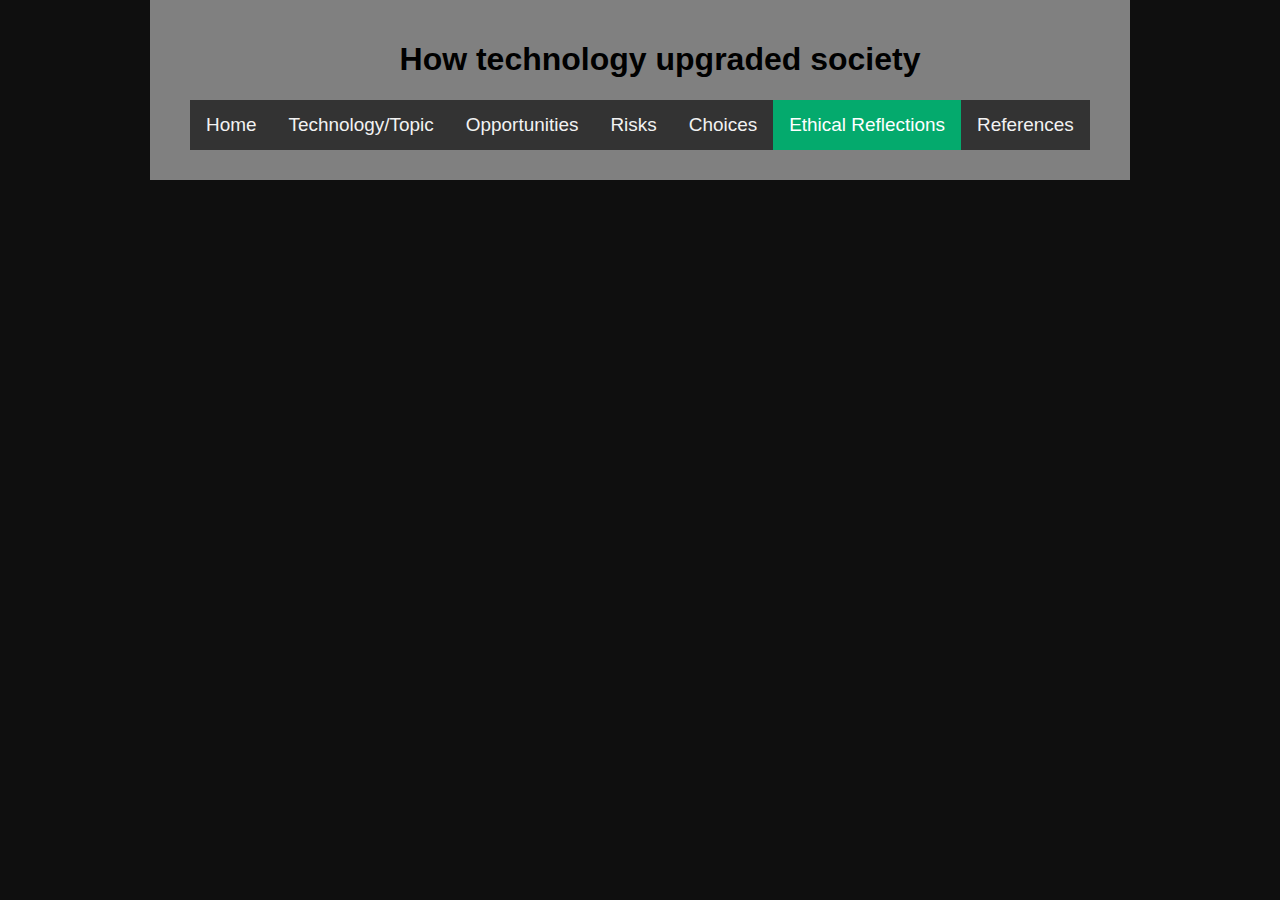
==== misc/ethics.html @ 92ffa1e6 "push to github" ====
<!DOCTYPE html>
<html>
<head>
  <title>How technology upgraded society</title>
  	<link rel="stylesheet" href="../styles/mystyles.css">
    <link rel="stylesheet" href="../styles/960.css">
  </head>
<body>
  <div class="container_12">
    <div class="grid_12 title"><div class="parallax">
      <h1><center><a style="text-decoration: none; color: black;" href="../index.html">How technology upgraded society</a></center></h1></div>
  <div class="topnav">
  <a href="../index.html">Home</a>
  <a href="topic.html">Technology/Topic</a>
  <a href="opportunities.html">Opportunities</a>
  <a href="risks.html">Risks</a>
  <a href="choices.html">Choices</a>
  <a class="active" href="ethics.html">Ethical Reflections</a>
  <a href="references.html">References</a>
</div>

</div></div>

</body>
</html>
---- styles/mystyles.css ----
a {
  color: #fff;
  text-decoration: none;
}

body {
  margin: 0;
  font-family: 'Roboto', sans-serif;
  background-color: #0f0f0f;
}

.topnav {
  overflow: hidden;
  background-color: #333;
  width: 900px;
  
}

.topnav a {
  float: left;
  color: #f2f2f2;
  text-align: center;
  padding: 14px 16px;
  text-decoration: none;
  font-size: 18.94px;
}

.topnav a:hover {
  background-color: #ddd;
  color: black;
}

.topnav a.active {
  background-color: #04AA6D;
  color: white;
}

.container_12 {
  background-color: grey;
  padding: 10px;
  margin-top: -10px;
}

.title {
  padding: 20px;
}

.menu  {
  text-decoration: none;
  margin-top: 10px;
  padding: 0px;
  font-size: 50px;
  background-color: #333;
  color: #ddd; 
}

.menu:hover {
  background-color: #04AA6D;
  color: #0f0f0f;
}

.titlebox {
  font-size: 50px
}

@import url("https://fonts.googleapis.com/css2?family=Montserrat:wght@300&display=swap");

@import url("https://fonts.googleapis.com/css2?family=Roboto&display=swap");


.text {
  padding: 20px;
  font-family: 'Roboto', sans-serif;
  background-color: black;
  color: white;
  font-size: 1em;
  word-wrap: break-word;
}
.references {
  background-color:black;
}
.ref {
  background-color: black;
  color: white;
  padding: 20px;
  margin: 0px;
  width: 800px;
  font-size: 14px;
}
.reflink {
  text-indent: 20px;
}
---- styles/960.css ----
/*
  960 Grid System ~ Core CSS.
  Learn more ~ http://960.gs/

  Licensed under GPL and MIT.
*/

/*
  Forces backgrounds to span full width,
  even if there is horizontal scrolling.
  Increase this if your layout is wider.

  Note: IE6 works fine without this fix.
*/

body {
  min-width: 960px;
}

/* `Container
----------------------------------------------------------------------------------------------------*/

.container_12,
.container_16 {
  margin-left: auto;
  margin-right: auto;
  width: 960px;
}

/* `Grid >> Global
----------------------------------------------------------------------------------------------------*/

.grid_1,
.grid_2,
.grid_3,
.grid_4,
.grid_5,
.grid_6,
.grid_7,
.grid_8,
.grid_9,
.grid_10,
.grid_11,
.grid_12,
.grid_13,
.grid_14,
.grid_15,
.grid_16 {
  display: inline;
  float: left;
  margin-left: 10px;
  margin-right: 10px;
}

.push_1, .pull_1,
.push_2, .pull_2,
.push_3, .pull_3,
.push_4, .pull_4,
.push_5, .pull_5,
.push_6, .pull_6,
.push_7, .pull_7,
.push_8, .pull_8,
.push_9, .pull_9,
.push_10, .pull_10,
.push_11, .pull_11,
.push_12, .pull_12,
.push_13, .pull_13,
.push_14, .pull_14,
.push_15, .pull_15 {
  position: relative;
}

.container_12 .grid_3,
.container_16 .grid_4 {
  width: 220px;
}

.container_12 .grid_6,
.container_16 .grid_8 {
  width: 460px;
}

.container_12 .grid_9,
.container_16 .grid_12 {
  width: 700px;
}

.container_12 .grid_12,
.container_16 .grid_16 {
  width: 940px;
}

/* `Grid >> Children (Alpha ~ First, Omega ~ Last)
----------------------------------------------------------------------------------------------------*/

.alpha {
  margin-left: 0;
}

.omega {
  margin-right: 0;
}

/* `Grid >> 12 Columns
----------------------------------------------------------------------------------------------------*/

.container_12 .grid_1 {
  width: 60px;
}

.container_12 .grid_2 {
  width: 140px;
}

.container_12 .grid_4 {
  width: 300px;
}

.container_12 .grid_5 {
  width: 380px;
}

.container_12 .grid_7 {
  width: 540px;
}

.container_12 .grid_8 {
  width: 620px;
}

.container_12 .grid_10 {
  width: 780px;
}

.container_12 .grid_11 {
  width: 860px;
}

/* `Grid >> 16 Columns
----------------------------------------------------------------------------------------------------*/

.container_16 .grid_1 {
  width: 40px;
}

.container_16 .grid_2 {
  width: 100px;
}

.container_16 .grid_3 {
  width: 160px;
}

.container_16 .grid_5 {
  width: 280px;
}

.container_16 .grid_6 {
  width: 340px;
}

.container_16 .grid_7 {
  width: 400px;
}

.container_16 .grid_9 {
  width: 520px;
}

.container_16 .grid_10 {
  width: 580px;
}

.container_16 .grid_11 {
  width: 640px;
}

.container_16 .grid_13 {
  width: 760px;
}

.container_16 .grid_14 {
  width: 820px;
}

.container_16 .grid_15 {
  width: 880px;
}

/* `Prefix Extra Space >> Global
----------------------------------------------------------------------------------------------------*/

.container_12 .prefix_3,
.container_16 .prefix_4 {
  padding-left: 240px;
}

.container_12 .prefix_6,
.container_16 .prefix_8 {
  padding-left: 480px;
}

.container_12 .prefix_9,
.container_16 .prefix_12 {
  padding-left: 720px;
}

/* `Prefix Extra Space >> 12 Columns
----------------------------------------------------------------------------------------------------*/

.container_12 .prefix_1 {
  padding-left: 80px;
}

.container_12 .prefix_2 {
  padding-left: 160px;
}

.container_12 .prefix_4 {
  padding-left: 320px;
}

.container_12 .prefix_5 {
  padding-left: 400px;
}

.container_12 .prefix_7 {
  padding-left: 560px;
}

.container_12 .prefix_8 {
  padding-left: 640px;
}

.container_12 .prefix_10 {
  padding-left: 800px;
}

.container_12 .prefix_11 {
  padding-left: 880px;
}

/* `Prefix Extra Space >> 16 Columns
----------------------------------------------------------------------------------------------------*/

.container_16 .prefix_1 {
  padding-left: 60px;
}

.container_16 .prefix_2 {
  padding-left: 120px;
}

.container_16 .prefix_3 {
  padding-left: 180px;
}

.container_16 .prefix_5 {
  padding-left: 300px;
}

.container_16 .prefix_6 {
  padding-left: 360px;
}

.container_16 .prefix_7 {
  padding-left: 420px;
}

.container_16 .prefix_9 {
  padding-left: 540px;
}

.container_16 .prefix_10 {
  padding-left: 600px;
}

.container_16 .prefix_11 {
  padding-left: 660px;
}

.container_16 .prefix_13 {
  padding-left: 780px;
}

.container_16 .prefix_14 {
  padding-left: 840px;
}

.container_16 .prefix_15 {
  padding-left: 900px;
}

/* `Suffix Extra Space >> Global
----------------------------------------------------------------------------------------------------*/

.container_12 .suffix_3,
.container_16 .suffix_4 {
  padding-right: 240px;
}

.container_12 .suffix_6,
.container_16 .suffix_8 {
  padding-right: 480px;
}

.container_12 .suffix_9,
.container_16 .suffix_12 {
  padding-right: 720px;
}

/* `Suffix Extra Space >> 12 Columns
----------------------------------------------------------------------------------------------------*/

.container_12 .suffix_1 {
  padding-right: 80px;
}

.container_12 .suffix_2 {
  padding-right: 160px;
}

.container_12 .suffix_4 {
  padding-right: 320px;
}

.container_12 .suffix_5 {
  padding-right: 400px;
}

.container_12 .suffix_7 {
  padding-right: 560px;
}

.container_12 .suffix_8 {
  padding-right: 640px;
}

.container_12 .suffix_10 {
  padding-right: 800px;
}

.container_12 .suffix_11 {
  padding-right: 880px;
}

/* `Suffix Extra Space >> 16 Columns
----------------------------------------------------------------------------------------------------*/

.container_16 .suffix_1 {
  padding-right: 60px;
}

.container_16 .suffix_2 {
  padding-right: 120px;
}

.container_16 .suffix_3 {
  padding-right: 180px;
}

.container_16 .suffix_5 {
  padding-right: 300px;
}

.container_16 .suffix_6 {
  padding-right: 360px;
}

.container_16 .suffix_7 {
  padding-right: 420px;
}

.container_16 .suffix_9 {
  padding-right: 540px;
}

.container_16 .suffix_10 {
  padding-right: 600px;
}

.container_16 .suffix_11 {
  padding-right: 660px;
}

.container_16 .suffix_13 {
  padding-right: 780px;
}

.container_16 .suffix_14 {
  padding-right: 840px;
}

.container_16 .suffix_15 {
  padding-right: 900px;
}

/* `Push Space >> Global
----------------------------------------------------------------------------------------------------*/

.container_12 .push_3,
.container_16 .push_4 {
  left: 240px;
}

.container_12 .push_6,
.container_16 .push_8 {
  left: 480px;
}

.container_12 .push_9,
.container_16 .push_12 {
  left: 720px;
}

/* `Push Space >> 12 Columns
----------------------------------------------------------------------------------------------------*/

.container_12 .push_1 {
  left: 80px;
}

.container_12 .push_2 {
  left: 160px;
}

.container_12 .push_4 {
  left: 320px;
}

.container_12 .push_5 {
  left: 400px;
}

.container_12 .push_7 {
  left: 560px;
}

.container_12 .push_8 {
  left: 640px;
}

.container_12 .push_10 {
  left: 800px;
}

.container_12 .push_11 {
  left: 880px;
}

/* `Push Space >> 16 Columns
----------------------------------------------------------------------------------------------------*/

.container_16 .push_1 {
  left: 60px;
}

.container_16 .push_2 {
  left: 120px;
}

.container_16 .push_3 {
  left: 180px;
}

.container_16 .push_5 {
  left: 300px;
}

.container_16 .push_6 {
  left: 360px;
}

.container_16 .push_7 {
  left: 420px;
}

.container_16 .push_9 {
  left: 540px;
}

.container_16 .push_10 {
  left: 600px;
}

.container_16 .push_11 {
  left: 660px;
}

.container_16 .push_13 {
  left: 780px;
}

.container_16 .push_14 {
  left: 840px;
}

.container_16 .push_15 {
  left: 900px;
}

/* `Pull Space >> Global
----------------------------------------------------------------------------------------------------*/

.container_12 .pull_3,
.container_16 .pull_4 {
  left: -240px;
}

.container_12 .pull_6,
.container_16 .pull_8 {
  left: -480px;
}

.container_12 .pull_9,
.container_16 .pull_12 {
  left: -720px;
}

/* `Pull Space >> 12 Columns
----------------------------------------------------------------------------------------------------*/

.container_12 .pull_1 {
  left: -80px;
}

.container_12 .pull_2 {
  left: -160px;
}

.container_12 .pull_4 {
  left: -320px;
}

.container_12 .pull_5 {
  left: -400px;
}

.container_12 .pull_7 {
  left: -560px;
}

.container_12 .pull_8 {
  left: -640px;
}

.container_12 .pull_10 {
  left: -800px;
}

.container_12 .pull_11 {
  left: -880px;
}

/* `Pull Space >> 16 Columns
----------------------------------------------------------------------------------------------------*/

.container_16 .pull_1 {
  left: -60px;
}

.container_16 .pull_2 {
  left: -120px;
}

.container_16 .pull_3 {
  left: -180px;
}

.container_16 .pull_5 {
  left: -300px;
}

.container_16 .pull_6 {
  left: -360px;
}

.container_16 .pull_7 {
  left: -420px;
}

.container_16 .pull_9 {
  left: -540px;
}

.container_16 .pull_10 {
  left: -600px;
}

.container_16 .pull_11 {
  left: -660px;
}

.container_16 .pull_13 {
  left: -780px;
}

.container_16 .pull_14 {
  left: -840px;
}

.container_16 .pull_15 {
  left: -900px;
}

/* `Clear Floated Elements
----------------------------------------------------------------------------------------------------*/

/* http://sonspring.com/journal/clearing-floats */

.clear {
  clear: both;
  display: block;
  overflow: hidden;
  visibility: hidden;
  width: 0;
  height: 0;
}

/* http://www.yuiblog.com/blog/2010/09/27/clearfix-reloaded-overflowhidden-demystified */

.clearfix:before,
.clearfix:after,
.container_12:before,
.container_12:after,
.container_16:before,
.container_16:after {
  content: '.';
  display: block;
  overflow: hidden;
  visibility: hidden;
  font-size: 0;
  line-height: 0;
  width: 0;
  height: 0;
}

.clearfix:after,
.container_12:after,
.container_16:after {
  clear: both;
}

/*
  The following zoom:1 rule is specifically for IE6 + IE7.
  Move to separate stylesheet if invalid CSS is a problem.
*/

.clearfix,
.container_12,
.container_16 {
  zoom: 1;
}
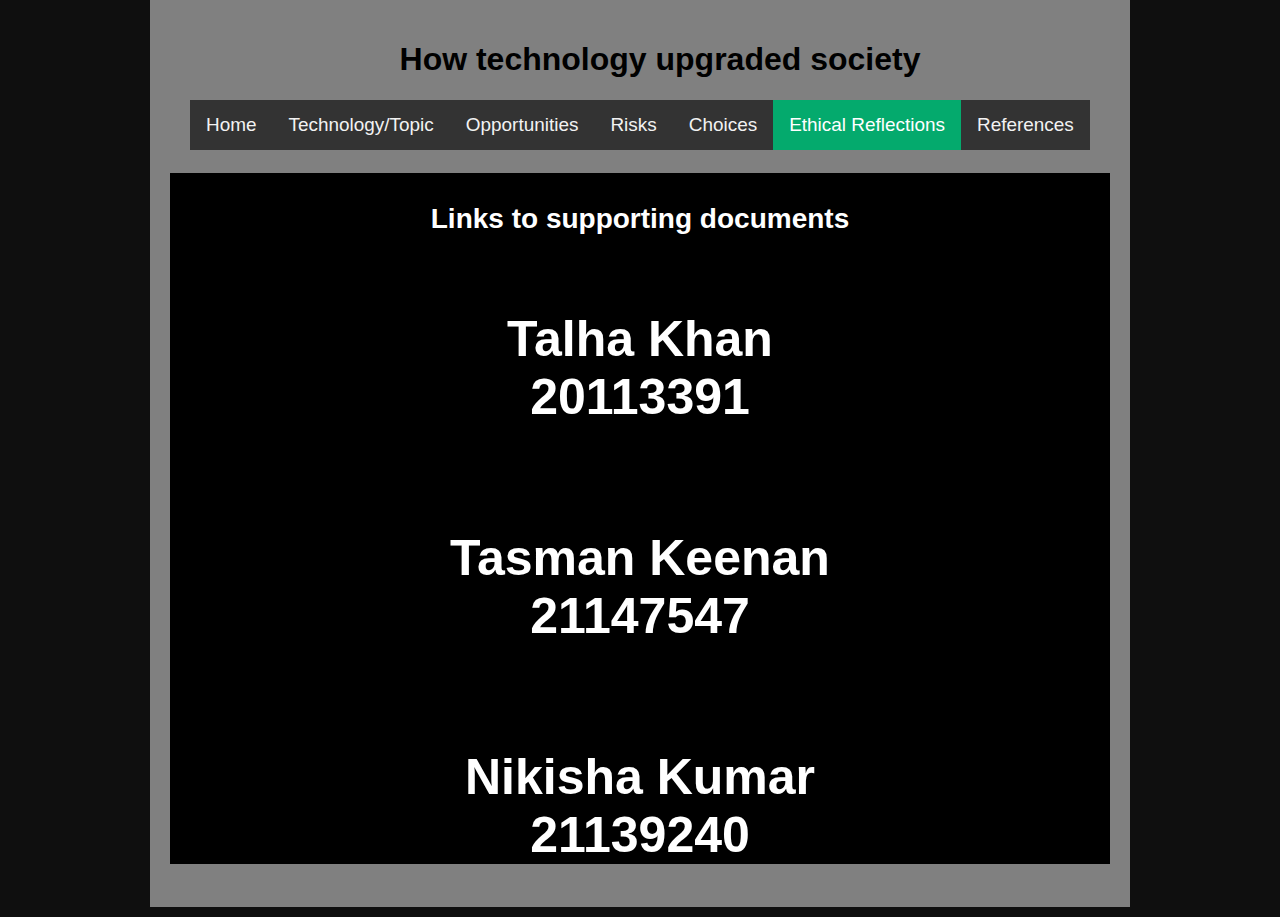
==== commit 522605d1: "reflections" ====
--- a/misc/ethics.html
+++ b/misc/ethics.html
@@ -19,7 +19,20 @@
   <a href="references.html">References</a>
 </div>
 
-</div></div>
+</div>
+<div class="grid_12" style="margin-top: -20px;">
+  <div class="references"> 
+    <center><h2 style="color: white; font-size: 28px; padding-top: 30px;" >Links to supporting documents</h2></center>
+  <br>
+    <center><h1 style="font-size: 50px; background-color: black; color: white; width:450px;"><a href="https://docs.google.com/document/d/163FtKbtsIuO129DTWEo6YsUGb-p3pZ2S/edit?usp=sharing&ouid=113492079489962940828&rtpof=true&sd=true">Talha Khan<br>20113391</a></h1></center>
+    <br><br>
+    <center><h1 style="font-size: 50px; background-color: black; color: white; width:450px;"><a href="https://docs.google.com/document/d/1mPDWkI759BERMJ4S0fG79fqVWDw0NhNt/edit?usp=sharing&ouid=113492079489962940828&rtpof=true&sd=true">Tasman Keenan<br>21147547</a></h1></center>
+    <br><br>
+    <center><h1 style="font-size: 50px; background-color: black; color: white; width:450px;"><a href="https://docs.google.com/document/d/1JmeW9nvBwhnokqNQPkPBBqyopRsNvU6N/edit?usp=sharing&ouid=113492079489962940828&rtpof=true&sd=true">Nikisha Kumar<br>21139240</a></h1></center>
+  </div>
+    </div>
+
+    </div>
 
 </body>
 </html>